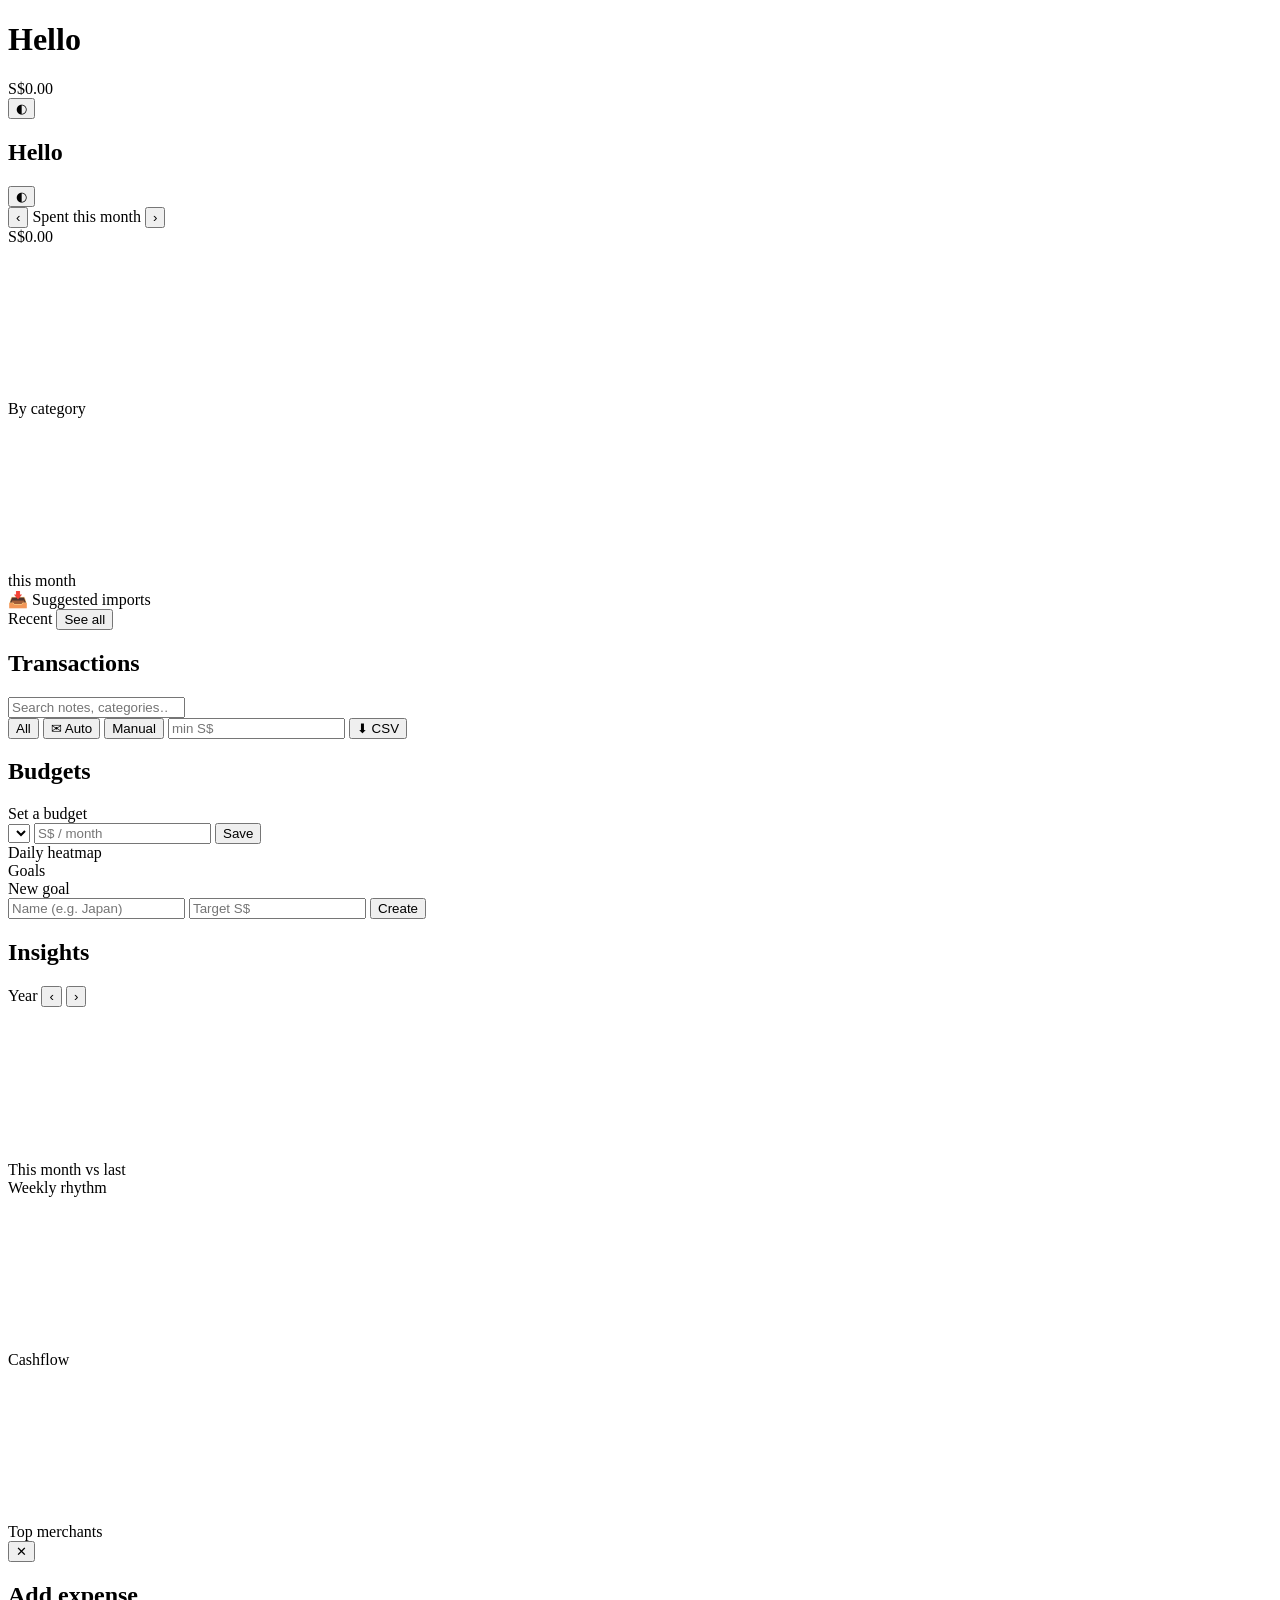
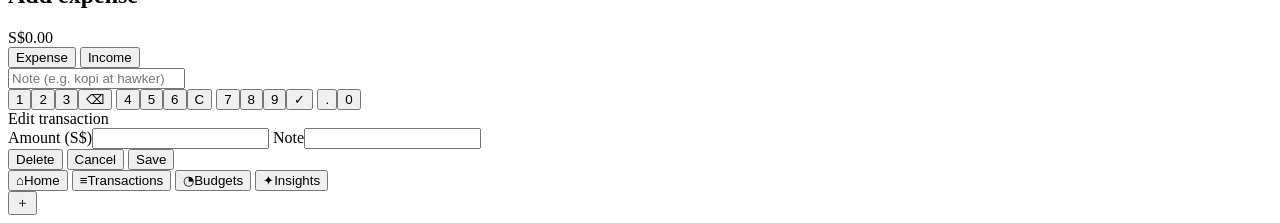
==== static/index.html @ e7acff68 "Initial public release: Telegram + email-ingesting expense tracker Self-hosted SGD expense tracker: " ====
<!DOCTYPE html>
<html lang="en">
<head>
  <meta charset="UTF-8" />
  <meta name="viewport" content="width=device-width, initial-scale=1.0" />
  <meta name="color-scheme" content="light dark" />
  <title>Expenses</title>
  <link rel="stylesheet" href="/styles.css" />
  <link rel="manifest" href="/manifest.json" />
  <meta name="theme-color" content="#6750A4" />
  <link rel="icon" type="image/svg+xml" href="/icons/icon.svg" />
  <link rel="icon" type="image/png" sizes="32x32" href="/icons/icon-32.png" />
  <link rel="apple-touch-icon" href="/icons/icon-192.png" />
  <script src="/vendor/chart.umd.min.js"></script>
</head>
<body>
<div id="app">
  <header id="desk-head">
    <h1 id="desk-greet">Hello</h1>
    <div id="desk-date" class="sub"></div>
    <div id="desk-total" class="money">S$0.00</div>
    <button class="theme-btn" title="Theme">◐</button>
  </header>
  <main id="views">

    <section id="view-home" class="view">
      <header class="greet">
        <h1 id="greeting">Hello</h1>
        <div id="today-line" class="sub"></div>
        <button class="theme-btn" title="Theme">◐</button>
      </header>
      <div class="card spent-card">
        <div class="sub spent-head">
          <button id="hm-prev" class="mnav" title="Previous month">‹</button>
          <span id="spent-label">Spent this month</span>
          <button id="hm-next" class="mnav" title="Next month">›</button>
        </div>
        <div id="month-total" class="big money">S$0.00</div>
        <div id="spark-wrap" class="chart-wrap"><canvas id="spark"></canvas></div>
      </div>
      <div class="card"><div class="section-title">By category</div>
        <div class="donut-wrap"><canvas id="donut"></canvas>
          <div class="donut-center"><div id="donut-total" class="money"></div>
            <div class="sub">this month</div></div>
        </div></div>
      <div id="home-budgets" class="rings"></div>
      <div id="pending-card" class="card hidden">
        <div class="section-title">📥 Suggested imports</div>
        <div id="pending-list" class="txlist"></div>
      </div>
      <div class="section-title">Recent
        <button class="linkish" data-goto="txns">See all</button></div>
      <div id="recent-list" class="txlist"></div>
    </section>

    <section id="view-txns" class="view">
      <header class="bar"><h1>Transactions</h1></header>
      <input id="search" type="search" placeholder="Search notes, categories…" />
      <div id="filter-chip" class="chips hidden"></div>
      <div id="src-filter" class="chips">
        <button class="chip sel" data-s="all">All</button>
        <button class="chip" data-s="auto">✉ Auto</button>
        <button class="chip" data-s="manual">Manual</button>
        <input id="min-amt" type="number" min="0" step="1" placeholder="min S$" />
        <button id="csv-btn" class="chip" title="Download CSV">⬇ CSV</button>
      </div>
      <div id="month-chips" class="chips"></div>
      <div id="tx-list" class="txlist grouped"></div>
    </section>

    <section id="view-budgets" class="view">
      <header class="bar"><h1>Budgets</h1></header>
      <div id="budget-list"></div>
      <div class="card budget-form">
        <div class="section-title">Set a budget</div>
        <div class="row">
          <select id="budget-cat"></select>
          <input id="budget-amt" type="number" step="1" min="0" placeholder="S$ / month" />
          <button id="budget-save" class="primary">Save</button>
        </div>
      </div>
      <div class="card"><div class="section-title">Daily heatmap</div>
        <div id="heatmap" class="heatmap"></div></div>
      <div class="section-title">Goals</div>
      <div id="goal-list"></div>
      <div class="card budget-form">
        <div class="section-title">New goal</div>
        <div class="row">
          <input id="goal-name" type="text" placeholder="Name (e.g. Japan)" />
          <input id="goal-target" type="number" step="1" min="1" placeholder="Target S$" />
          <button id="goal-save" class="primary">Create</button>
        </div>
      </div>
    </section>

    <section id="view-insights" class="view">
      <header class="bar"><h1>Insights</h1></header>
      <div class="card"><div class="section-title"><span>Year</span>
          <span class="ynav"><button id="yr-prev" class="mnav2">‹</button>
            <span id="yr-label"></span>
            <button id="yr-next" class="mnav2">›</button></span></div>
        <div id="yr-total" class="money big2"></div>
        <div id="yr-income" class="sub"></div>
        <div id="yearbars-wrap" class="chart-wrap"><canvas id="yearbars"></canvas></div>
        <div id="yr-cats" class="pills"></div>
      </div>
      <div class="card"><div class="section-title">This month vs last</div>
        <div id="compare-list" class="pills"></div></div>
      <div id="callouts" class="tiles"></div>
      <div class="card"><div class="section-title">Weekly rhythm</div>
        <div id="rhythm-wrap" class="chart-wrap"><canvas id="rhythm"></canvas></div>
        <div id="rhythm-cats" class="pills"></div></div>
      <div class="card"><div class="section-title">Cashflow</div>
        <div id="cashflow-wrap" class="chart-wrap"><canvas id="cashflow"></canvas></div></div>
      <div class="card"><div class="section-title">Top merchants</div>
        <div id="merchant-list"></div></div>
    </section>

  </main>

  <!-- Add flow: full view on mobile, modal on desktop -->
  <div id="add-overlay" class="overlay hidden">
    <section id="view-add" class="view">
      <header class="bar">
        <button id="add-close" class="linkish">✕</button><h1>Add expense</h1>
      </header>
      <div id="add-amount" class="amount-display money">S$0.00</div>
      <div id="add-type" class="seg">
        <button data-t="expense" class="sel">Expense</button>
        <button data-t="income">Income</button>
      </div>
      <div id="add-cats" class="cat-grid"></div>
      <input id="add-note" type="text" placeholder="Note (e.g. kopi at hawker)" />
      <div id="pad" class="pad">
        <button data-k="1">1</button><button data-k="2">2</button><button data-k="3">3</button><button data-k="back">⌫</button>
        <button data-k="4">4</button><button data-k="5">5</button><button data-k="6">6</button><button data-k="clear">C</button>
        <button data-k="7">7</button><button data-k="8">8</button><button data-k="9">9</button><button id="add-save" class="ok" data-k="ok">✓</button>
        <button data-k="dot" class="span2">.</button><button data-k="0">0</button>
      </div>
    </section>
  </div>

  <!-- Edit sheet -->
  <div id="sheet-overlay" class="overlay hidden">
    <div id="sheet" class="sheet">
      <div class="section-title">Edit transaction</div>
      <label>Amount (S$)<input id="edit-amt" type="number" step="0.01" min="0" /></label>
      <label>Note<input id="edit-note" type="text" /></label>
      <div id="edit-links" class="edit-links hidden"></div>
      <div id="edit-cats" class="cat-grid small"></div>
      <div class="row">
        <button id="edit-delete" class="danger">Delete</button>
        <span class="flex"></span>
        <button id="edit-cancel">Cancel</button>
        <button id="edit-save" class="primary">Save</button>
      </div>
    </div>
  </div>

  <nav id="nav">
    <button data-view="home" class="active"><span>⌂</span>Home</button>
    <button data-view="txns"><span>≡</span>Transactions</button>
    <button data-view="budgets"><span>◔</span>Budgets</button>
    <button data-view="insights"><span>✦</span>Insights</button>
  </nav>
  <button id="fab" title="Add expense">＋</button>
  <div id="hm-tip" class="hm-tip"></div>
  <div id="toast" class="toast"></div>
</div>
<script src="/app.js"></script>
</body>
</html>
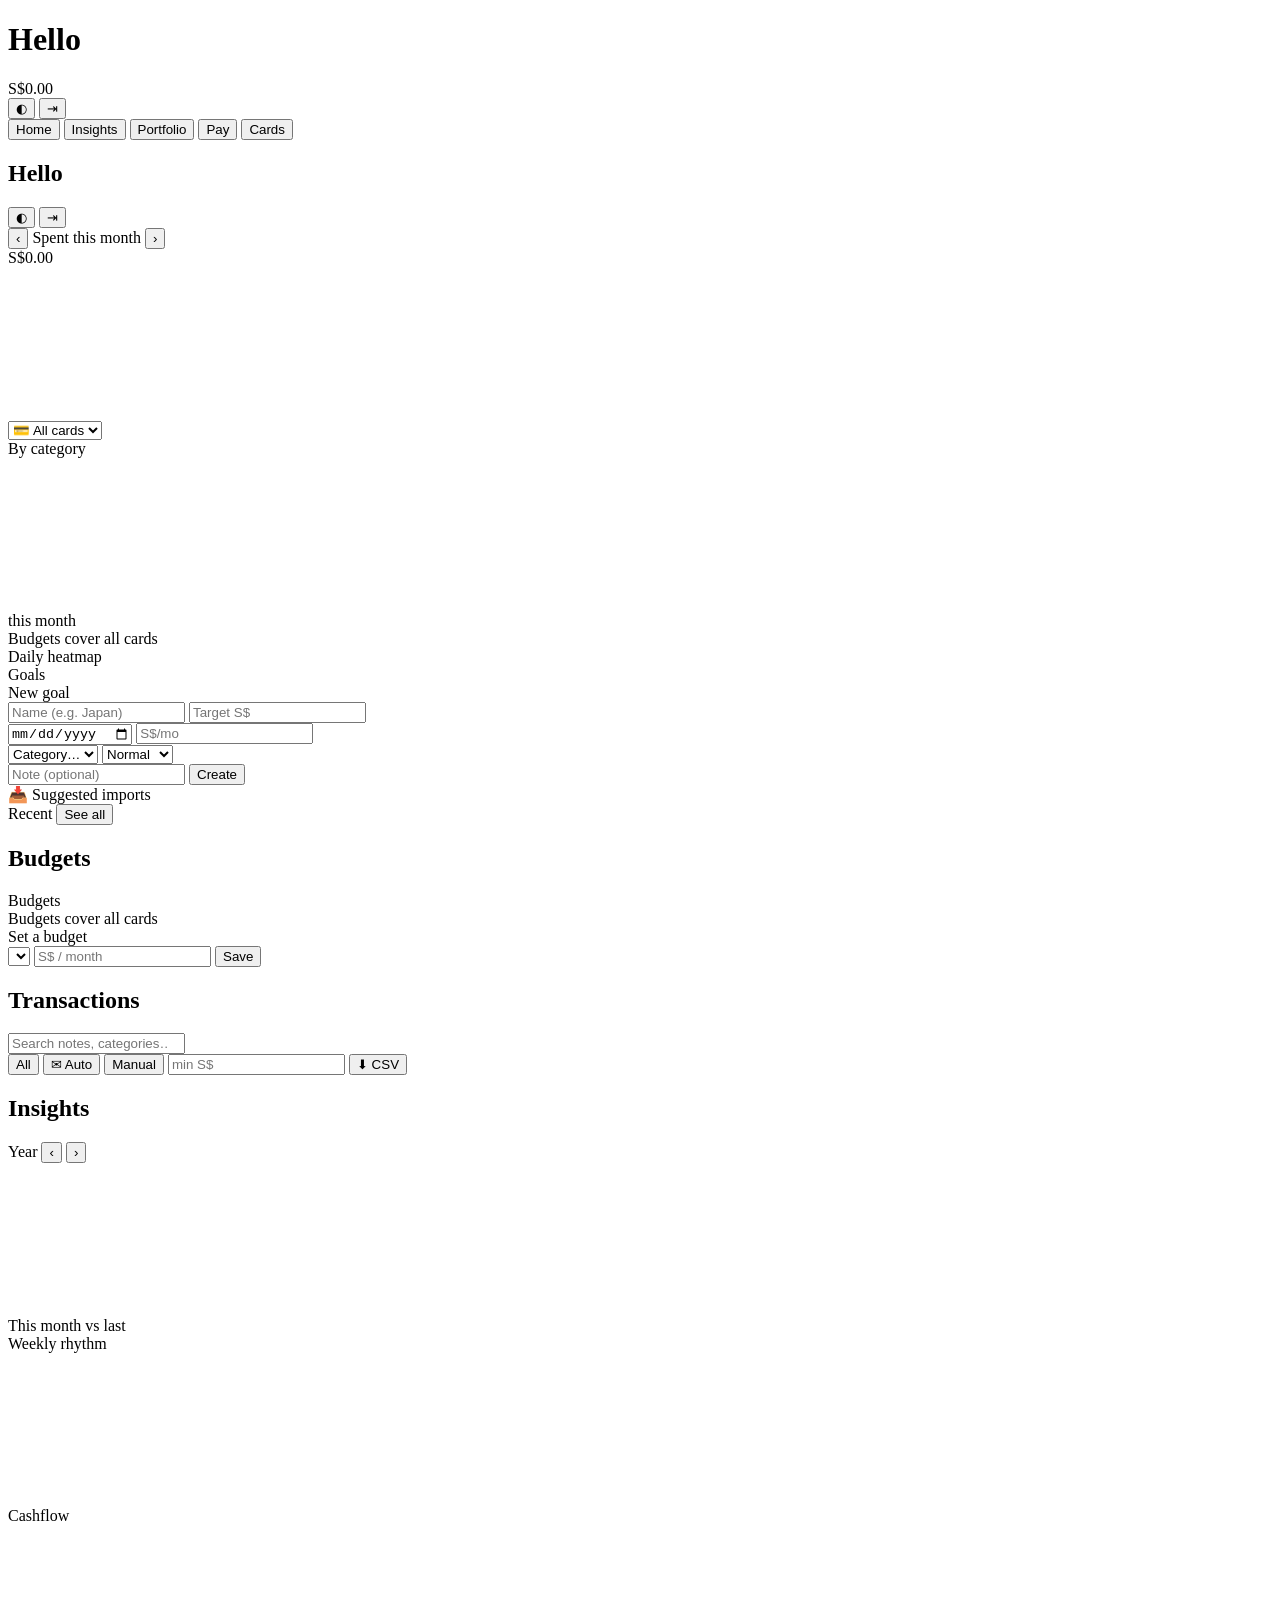
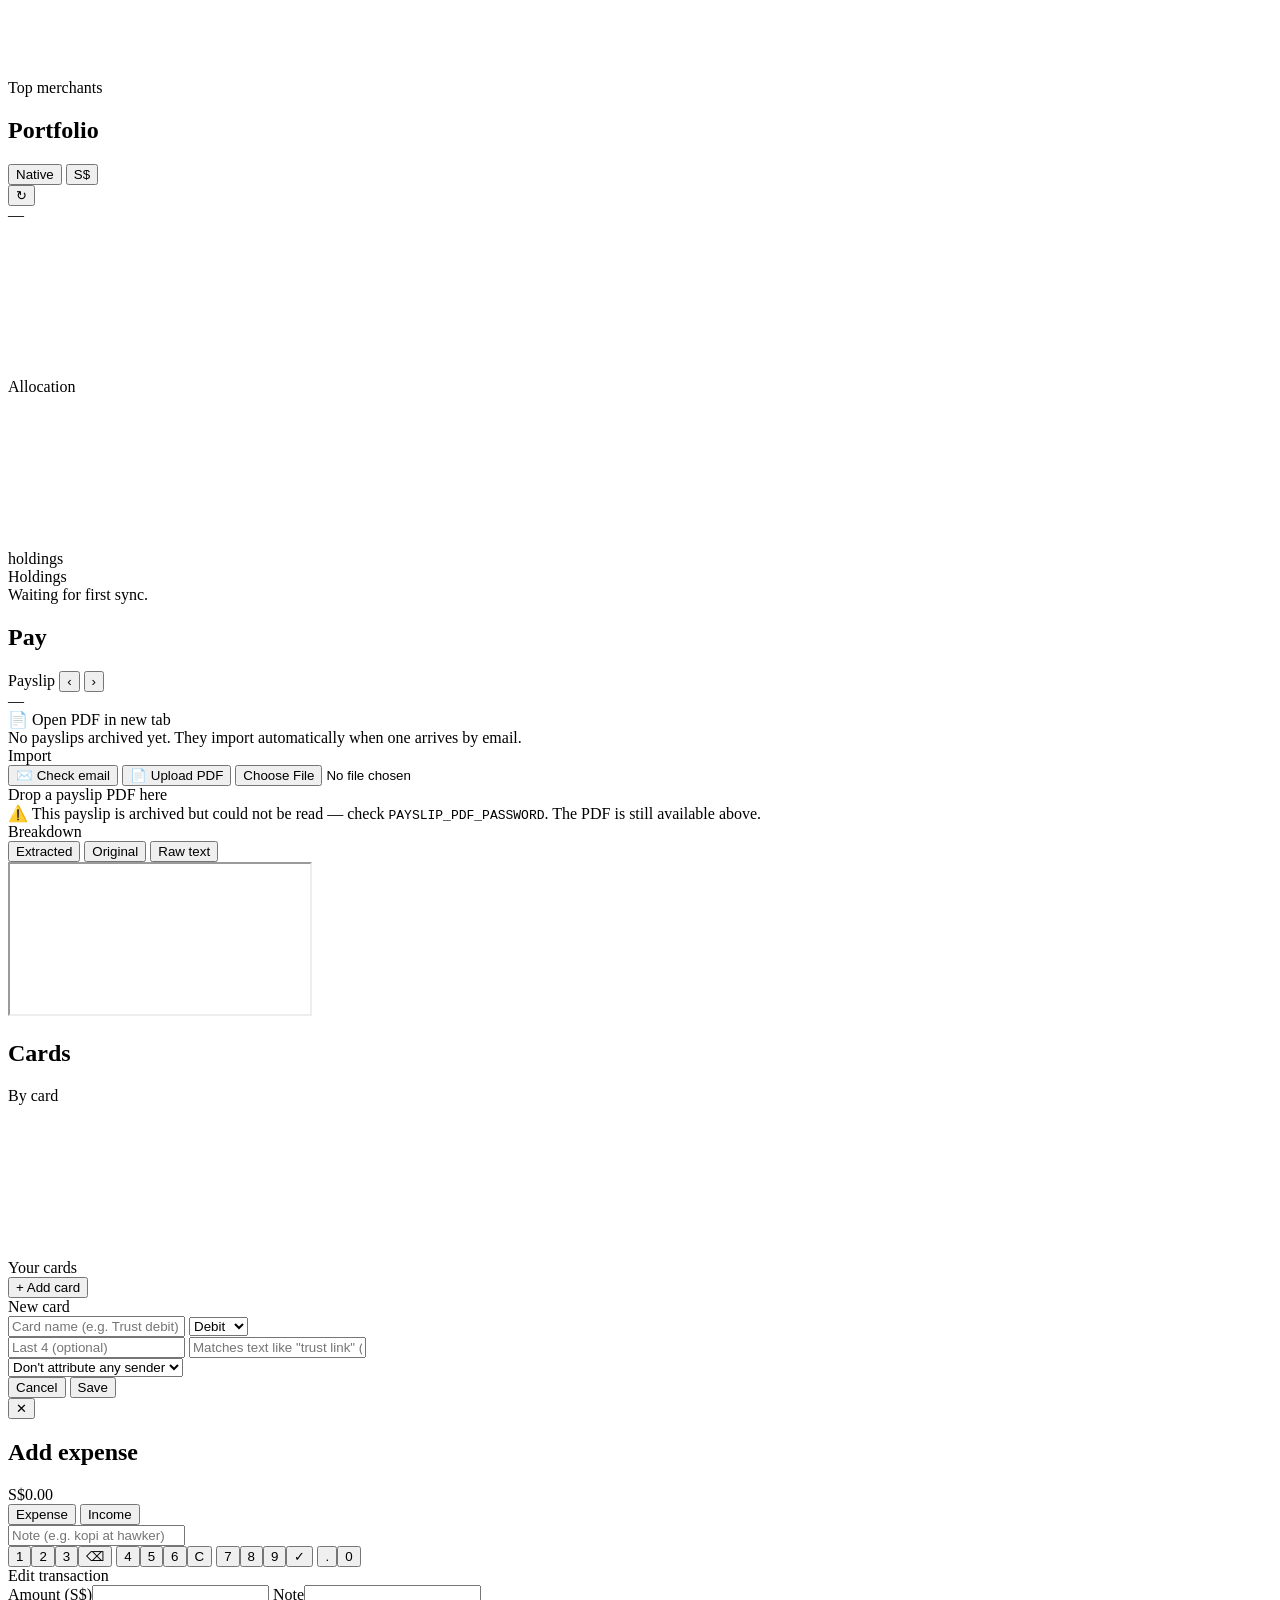
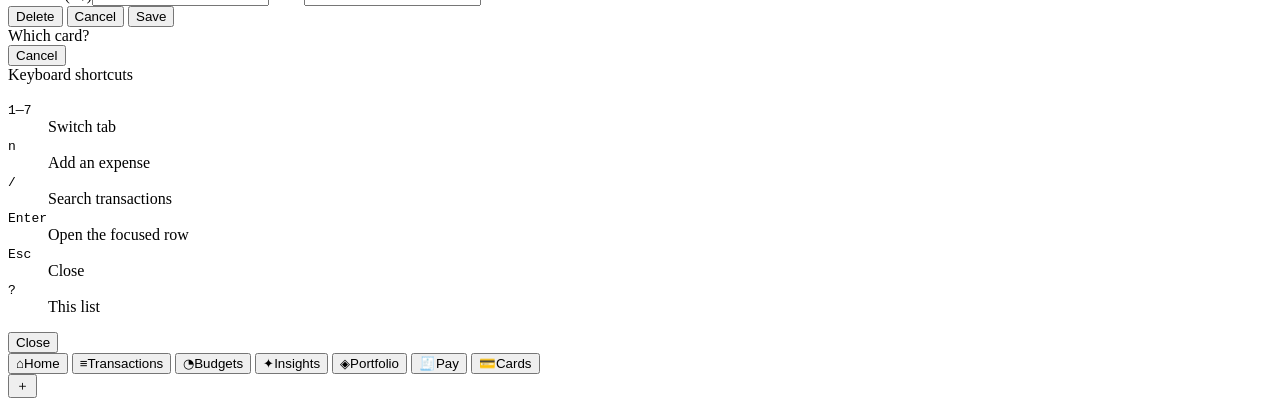
==== commit 418d2b72: "Sync: login, cards, portfolio, payslips, merchant memory, goals wishlist Brings the public tree up t" ====
--- a/static/index.html
+++ b/static/index.html
@@ -19,110 +19,296 @@
     <h1 id="desk-greet">Hello</h1>
     <div id="desk-date" class="sub"></div>
     <div id="desk-total" class="money">S$0.00</div>
-    <button class="theme-btn" title="Theme">◐</button>
+    <button class="theme-btn" title="Theme" aria-label="Toggle light or dark theme">◐</button>
+    <button class="logout-btn" title="Sign out" aria-label="Sign out">⇥</button>
   </header>
+  <nav id="desk-tabs" aria-label="Sections">
+    <button data-view="home" class="active">Home</button>
+    <button data-view="insights">Insights</button>
+    <button data-view="portfolio">Portfolio</button>
+    <button data-view="pay">Pay</button>
+    <button data-view="cards">Cards</button>
+  </nav>
   <main id="views">
 
     <section id="view-home" class="view">
       <header class="greet">
         <h1 id="greeting">Hello</h1>
         <div id="today-line" class="sub"></div>
-        <button class="theme-btn" title="Theme">◐</button>
+        <button class="theme-btn" title="Theme" aria-label="Toggle light or dark theme">◐</button>
+        <button class="logout-btn" title="Sign out" aria-label="Sign out">⇥</button>
       </header>
-      <div class="card spent-card">
-        <div class="sub spent-head">
-          <button id="hm-prev" class="mnav" title="Previous month">‹</button>
-          <span id="spent-label">Spent this month</span>
-          <button id="hm-next" class="mnav" title="Next month">›</button>
-        </div>
-        <div id="month-total" class="big money">S$0.00</div>
-        <div id="spark-wrap" class="chart-wrap"><canvas id="spark"></canvas></div>
-      </div>
-      <div class="card"><div class="section-title">By category</div>
-        <div class="donut-wrap"><canvas id="donut"></canvas>
-          <div class="donut-center"><div id="donut-total" class="money"></div>
-            <div class="sub">this month</div></div>
-        </div></div>
-      <div id="home-budgets" class="rings"></div>
-      <div id="pending-card" class="card hidden">
-        <div class="section-title">📥 Suggested imports</div>
-        <div id="pending-list" class="txlist"></div>
-      </div>
-      <div class="section-title">Recent
-        <button class="linkish" data-goto="txns">See all</button></div>
-      <div id="recent-list" class="txlist"></div>
+      <div class="col">
+        <div class="card spent-card">
+          <div class="sub spent-head">
+            <button id="hm-prev" class="mnav" title="Previous month" aria-label="Previous month">‹</button>
+            <span id="spent-label">Spent this month</span>
+            <button id="hm-next" class="mnav" title="Next month" aria-label="Next month">›</button>
+          </div>
+          <div id="month-total" class="big money">S$0.00</div>
+          <div id="spark-wrap" class="chart-wrap"><canvas id="spark"></canvas></div>
+        </div>
+        <div class="chips hidden" id="card-filter-row">
+          <select id="card-filter" class="chip" aria-label="Filter by card">
+            <option value="">💳 All cards</option>
+          </select>
+        </div>
+        <div class="card"><div class="section-title">By category</div>
+          <div class="donut-wrap"><canvas id="donut"></canvas>
+            <div class="donut-center"><div id="donut-total" class="money"></div>
+              <div class="sub">this month</div></div>
+          </div></div>
+        <div class="budget-scope sub hidden">Budgets cover all cards</div>
+        <div id="home-budgets" class="rings"></div>
+        <div class="card"><div class="section-title">Daily heatmap</div>
+          <div id="heatmap" class="heatmap"></div></div>
+        <div class="section-title">Goals</div>
+        <div id="goal-list"></div>
+        <div class="card budget-form">
+          <div class="section-title">New goal</div>
+          <div class="row">
+            <input id="goal-name" type="text" placeholder="Name (e.g. Japan)" />
+            <input id="goal-target" type="number" step="1" min="1" placeholder="Target S$" />
+          </div>
+          <div class="row">
+            <input id="goal-date" type="date" />
+            <input id="goal-monthly" type="number" step="1" min="0" placeholder="S$/mo" />
+          </div>
+          <div class="row">
+            <select id="goal-cat"><option value="">Category…</option></select>
+            <select id="goal-pri">
+              <option value="1">⭐ High</option>
+              <option value="2" selected>Normal</option>
+              <option value="3">Low</option>
+            </select>
+          </div>
+          <div class="row">
+            <input id="goal-note" type="text" placeholder="Note (optional)" />
+            <button id="goal-save" class="primary">Create</button>
+          </div>
+        </div>
+        <div id="pending-card" class="card hidden">
+          <div class="section-title">📥 Suggested imports</div>
+          <div id="pending-list" class="txlist"></div>
+        </div>
+      </div>
+      <div class="col" id="home-recent">
+        <div class="section-title">Recent
+          <button class="linkish" data-goto="txns">See all</button></div>
+        <div id="recent-list" class="txlist"></div>
+      </div>
+    </section>
+
+    <section id="view-budgets" class="view">
+      <header class="bar"><h1>Budgets</h1></header>
+      <div class="col">
+        <div class="section-title desk-only">Budgets</div>
+        <div class="budget-scope sub hidden">Budgets cover all cards</div>
+        <div id="budget-list"></div>
+        <div class="card budget-form">
+          <div class="section-title">Set a budget</div>
+          <div class="row">
+            <select id="budget-cat"></select>
+            <input id="budget-amt" type="number" step="1" min="0" placeholder="S$ / month" />
+            <button id="budget-save" class="primary">Save</button>
+          </div>
+        </div>
+      </div>
     </section>
 
     <section id="view-txns" class="view">
       <header class="bar"><h1>Transactions</h1></header>
-      <input id="search" type="search" placeholder="Search notes, categories…" />
-      <div id="filter-chip" class="chips hidden"></div>
-      <div id="src-filter" class="chips">
-        <button class="chip sel" data-s="all">All</button>
-        <button class="chip" data-s="auto">✉ Auto</button>
-        <button class="chip" data-s="manual">Manual</button>
-        <input id="min-amt" type="number" min="0" step="1" placeholder="min S$" />
-        <button id="csv-btn" class="chip" title="Download CSV">⬇ CSV</button>
-      </div>
-      <div id="month-chips" class="chips"></div>
-      <div id="tx-list" class="txlist grouped"></div>
-    </section>
-
-    <section id="view-budgets" class="view">
-      <header class="bar"><h1>Budgets</h1></header>
-      <div id="budget-list"></div>
-      <div class="card budget-form">
-        <div class="section-title">Set a budget</div>
-        <div class="row">
-          <select id="budget-cat"></select>
-          <input id="budget-amt" type="number" step="1" min="0" placeholder="S$ / month" />
-          <button id="budget-save" class="primary">Save</button>
-        </div>
-      </div>
-      <div class="card"><div class="section-title">Daily heatmap</div>
-        <div id="heatmap" class="heatmap"></div></div>
-      <div class="section-title">Goals</div>
-      <div id="goal-list"></div>
-      <div class="card budget-form">
-        <div class="section-title">New goal</div>
-        <div class="row">
-          <input id="goal-name" type="text" placeholder="Name (e.g. Japan)" />
-          <input id="goal-target" type="number" step="1" min="1" placeholder="Target S$" />
-          <button id="goal-save" class="primary">Create</button>
-        </div>
+      <div class="col">
+        <input id="search" type="search" placeholder="Search notes, categories…" />
+        <div id="filter-chip" class="chips hidden"></div>
+        <div id="src-filter" class="chips">
+          <button class="chip sel" data-s="all">All</button>
+          <button class="chip" data-s="auto">✉ Auto</button>
+          <button class="chip" data-s="manual">Manual</button>
+          <input id="min-amt" type="number" min="0" step="1" placeholder="min S$" />
+          <button id="csv-btn" class="chip" title="Download CSV">⬇ CSV</button>
+        </div>
+        <div id="month-chips" class="chips"></div>
+        <div id="tx-list" class="txlist grouped"></div>
       </div>
     </section>
 
     <section id="view-insights" class="view">
       <header class="bar"><h1>Insights</h1></header>
-      <div class="card"><div class="section-title"><span>Year</span>
-          <span class="ynav"><button id="yr-prev" class="mnav2">‹</button>
-            <span id="yr-label"></span>
-            <button id="yr-next" class="mnav2">›</button></span></div>
-        <div id="yr-total" class="money big2"></div>
-        <div id="yr-income" class="sub"></div>
-        <div id="yearbars-wrap" class="chart-wrap"><canvas id="yearbars"></canvas></div>
-        <div id="yr-cats" class="pills"></div>
-      </div>
-      <div class="card"><div class="section-title">This month vs last</div>
-        <div id="compare-list" class="pills"></div></div>
-      <div id="callouts" class="tiles"></div>
-      <div class="card"><div class="section-title">Weekly rhythm</div>
-        <div id="rhythm-wrap" class="chart-wrap"><canvas id="rhythm"></canvas></div>
-        <div id="rhythm-cats" class="pills"></div></div>
-      <div class="card"><div class="section-title">Cashflow</div>
-        <div id="cashflow-wrap" class="chart-wrap"><canvas id="cashflow"></canvas></div></div>
-      <div class="card"><div class="section-title">Top merchants</div>
-        <div id="merchant-list"></div></div>
+      <div class="col">
+        <div class="card"><div class="section-title"><span>Year</span>
+            <span class="ynav"><button id="yr-prev" class="mnav2" title="Previous year" aria-label="Previous year">‹</button>
+              <span id="yr-label"></span>
+              <button id="yr-next" class="mnav2" title="Next year" aria-label="Next year">›</button></span></div>
+          <div id="yr-total" class="money big2"></div>
+          <div id="yr-income" class="sub"></div>
+          <div id="yearbars-wrap" class="chart-wrap"><canvas id="yearbars"></canvas></div>
+          <div id="yr-cats" class="pills"></div>
+        </div>
+        <div class="card"><div class="section-title">This month vs last</div>
+          <div id="compare-list" class="pills"></div></div>
+        <div id="callouts" class="tiles"></div>
+      </div>
+      <div class="col">
+        <div class="card"><div class="section-title">Weekly rhythm</div>
+          <div id="rhythm-wrap" class="chart-wrap"><canvas id="rhythm"></canvas></div>
+          <div id="rhythm-cats" class="pills"></div></div>
+        <div class="card"><div class="section-title">Cashflow</div>
+          <div id="cashflow-wrap" class="chart-wrap"><canvas id="cashflow"></canvas></div></div>
+        <div class="card"><div class="section-title">Top merchants</div>
+          <div id="merchant-list"></div></div>
+      </div>
+    </section>
+
+    <section id="view-portfolio" class="view">
+      <header class="bar"><h1>Portfolio</h1></header>
+      <div id="pf-banner" class="pf-banner hidden"></div>
+      <div class="col">
+        <div class="card">
+          <div class="sub pf-head">
+            <div id="pf-ccy-toggle" class="seg pf-seg">
+              <button data-ccy="native" class="sel">Native</button>
+              <button data-ccy="sgd">S$</button>
+            </div>
+            <button id="pf-refresh" class="mnav2" title="Refresh" aria-label="Refresh portfolio">↻</button>
+          </div>
+          <div id="pf-total" class="big money">—</div>
+          <div id="pf-pl" class="pf-pl"></div>
+          <div id="pf-sub" class="sub"></div>
+          <div id="pf-updated" class="sub pf-age"></div>
+          <div id="pf-spark-wrap" class="chart-wrap"><canvas id="pf-spark"></canvas></div>
+        </div>
+        <div class="card"><div class="section-title">Allocation</div>
+          <div class="donut-wrap"><canvas id="pf-donut"></canvas>
+            <div class="donut-center"><div id="pf-donut-total" class="money"></div>
+              <div class="sub">holdings</div></div>
+          </div></div>
+      </div>
+      <div class="col">
+        <div class="section-title">Holdings</div>
+        <div id="pf-holdings" class="txlist"></div>
+        <div id="pf-empty" class="card hidden">
+          <div class="sub">Waiting for first sync.</div>
+        </div>
+      </div>
+    </section>
+
+    <section id="view-pay" class="view">
+      <header class="bar"><h1>Pay</h1></header>
+      <div class="col">
+        <div class="card">
+          <div class="sub pf-head">
+            <span class="section-title" id="ps-period-label">Payslip</span>
+            <span class="ynav">
+              <button id="ps-prev" class="mnav2" title="Older payslip" aria-label="Older payslip">‹</button>
+              <button id="ps-next" class="mnav2" title="Newer payslip" aria-label="Newer payslip">›</button>
+            </span>
+          </div>
+          <div id="ps-net" class="big money">—</div>
+          <div id="ps-sub" class="sub"></div>
+          <div id="ps-delta" class="pf-pl"></div>
+          <div id="ps-check" class="sub"></div>
+          <a id="ps-pdf" class="ps-pdf hidden" target="_blank" rel="noopener">📄 Open PDF in new tab</a>
+        </div>
+        <div id="ps-empty" class="card hidden">
+          <div class="sub">No payslips archived yet. They import automatically
+            when one arrives by email.</div>
+        </div>
+        <!-- Same two paths the bot has: scan the mailbox, or hand over a file
+             directly for a month that never arrived by email. -->
+        <div class="card">
+          <div class="sub pf-head">
+            <span class="section-title">Import</span>
+          </div>
+          <div class="chips ps-actions">
+            <button id="ps-scan" class="chip">✉️ Check email</button>
+            <button id="ps-pick" class="chip">📄 Upload PDF</button>
+            <input id="ps-file" type="file" accept="application/pdf,.pdf" class="hidden">
+          </div>
+          <div id="ps-drop" class="ps-drop">Drop a payslip PDF here</div>
+          <div id="ps-import-log" class="sub" role="status" aria-live="polite"></div>
+        </div>
+        <div id="ps-unparsed" class="card hidden">
+          <div class="sub">⚠️ This payslip is archived but could not be read —
+            check <code>PAYSLIP_PDF_PASSWORD</code>. The PDF is still available
+            above.</div>
+        </div>
+      </div>
+      <div class="col">
+        <div class="sub pf-head">
+          <span class="section-title">Breakdown</span>
+          <div id="ps-view-toggle" class="seg pf-seg">
+            <button data-psview="items" class="sel">Extracted</button>
+            <button data-psview="pdf">Original</button>
+            <button data-psview="text">Raw text</button>
+          </div>
+        </div>
+        <div id="ps-items" class="txlist"></div>
+        <!-- Original document, so any extraction mistake can be checked
+             against the source without leaving the page. -->
+        <iframe id="ps-frame" class="ps-frame hidden" title="Original payslip PDF"></iframe>
+        <pre id="ps-raw" class="ps-raw hidden"></pre>
+      </div>
+    </section>
+
+    <section id="view-cards" class="view">
+      <header class="bar"><h1>Cards</h1></header>
+      <div class="col">
+        <div class="card">
+          <div class="section-title">By card <span id="cards-month" class="sub"></span></div>
+          <div id="by-card-wrap" class="chart-wrap"><canvas id="by-card"></canvas></div>
+          <div id="card-pills" class="chips"></div>
+        </div>
+      </div>
+      <div class="col">
+        <div class="card">
+          <div class="section-title">Your cards</div>
+          <div id="card-list"></div>
+          <button id="card-add" class="chip">+ Add card</button>
+          <!-- One form for both create and edit: the fields are identical, so
+               a second copy would drift the first time either grows one.
+               #card-bind holds only its placeholder — the senders come from
+               GET /api/cards, so a new email parser becomes bindable with no
+               edit here. -->
+          <form id="card-form" class="budget-form hidden">
+            <div class="section-title" id="card-form-title">New card</div>
+            <div class="row">
+              <input id="card-name" type="text" placeholder="Card name (e.g. Trust debit)" />
+              <select id="card-kind">
+                <option value="credit">Credit</option>
+                <option value="debit" selected>Debit</option>
+                <option value="wallet">Wallet</option>
+                <option value="cash">Cash</option>
+              </select>
+            </div>
+            <div class="row">
+              <input id="card-last4" type="text" inputmode="numeric" maxlength="4"
+                     placeholder="Last 4 (optional)" />
+              <input id="card-match" type="text"
+                     placeholder="Matches text like &quot;trust link&quot; (optional)" />
+            </div>
+            <div class="row">
+              <select id="card-bind">
+                <option value="">Don't attribute any sender</option>
+              </select>
+            </div>
+            <div class="row">
+              <span class="flex"></span>
+              <button type="button" id="card-cancel">Cancel</button>
+              <button type="submit" id="card-save" class="primary">Save</button>
+            </div>
+          </form>
+        </div>
+      </div>
     </section>
 
   </main>
 
   <!-- Add flow: full view on mobile, modal on desktop -->
-  <div id="add-overlay" class="overlay hidden">
+  <div id="add-overlay" class="overlay hidden" role="dialog" aria-modal="true" aria-labelledby="add-title">
     <section id="view-add" class="view">
       <header class="bar">
-        <button id="add-close" class="linkish">✕</button><h1>Add expense</h1>
+        <button id="add-close" class="linkish" aria-label="Close">✕</button><h1 id="add-title">Add expense</h1>
       </header>
       <div id="add-amount" class="amount-display money">S$0.00</div>
       <div id="add-type" class="seg">
@@ -132,21 +318,22 @@
       <div id="add-cats" class="cat-grid"></div>
       <input id="add-note" type="text" placeholder="Note (e.g. kopi at hawker)" />
       <div id="pad" class="pad">
-        <button data-k="1">1</button><button data-k="2">2</button><button data-k="3">3</button><button data-k="back">⌫</button>
-        <button data-k="4">4</button><button data-k="5">5</button><button data-k="6">6</button><button data-k="clear">C</button>
-        <button data-k="7">7</button><button data-k="8">8</button><button data-k="9">9</button><button id="add-save" class="ok" data-k="ok">✓</button>
+        <button data-k="1">1</button><button data-k="2">2</button><button data-k="3">3</button><button data-k="back" aria-label="Backspace">⌫</button>
+        <button data-k="4">4</button><button data-k="5">5</button><button data-k="6">6</button><button data-k="clear" aria-label="Clear">C</button>
+        <button data-k="7">7</button><button data-k="8">8</button><button data-k="9">9</button><button id="add-save" class="ok" data-k="ok" aria-label="Save expense">✓</button>
         <button data-k="dot" class="span2">.</button><button data-k="0">0</button>
       </div>
     </section>
   </div>
 
   <!-- Edit sheet -->
-  <div id="sheet-overlay" class="overlay hidden">
+  <div id="sheet-overlay" class="overlay hidden" role="dialog" aria-modal="true" aria-labelledby="sheet-title">
     <div id="sheet" class="sheet">
-      <div class="section-title">Edit transaction</div>
+      <div class="section-title" id="sheet-title">Edit transaction</div>
       <label>Amount (S$)<input id="edit-amt" type="number" step="0.01" min="0" /></label>
       <label>Note<input id="edit-note" type="text" /></label>
       <div id="edit-links" class="edit-links hidden"></div>
+      <div id="edit-link" class="edit-link hidden"></div>
       <div id="edit-cats" class="cat-grid small"></div>
       <div class="row">
         <button id="edit-delete" class="danger">Delete</button>
@@ -157,15 +344,46 @@
     </div>
   </div>
 
-  <nav id="nav">
+  <!-- Card picker, opened by the 💳 chip on a transaction row. Its own sheet
+       rather than a section of the edit sheet: the chip is a one-tap
+       correction, and it is the correction that teaches the importer. -->
+  <div id="card-overlay" class="overlay hidden" role="dialog" aria-modal="true" aria-labelledby="card-pick-title">
+    <div class="sheet">
+      <div class="section-title" id="card-pick-title">Which card?</div>
+      <div id="card-pick-list"></div>
+      <div class="row"><span class="flex"></span>
+        <button id="card-pick-cancel" class="primary">Cancel</button></div>
+    </div>
+  </div>
+
+  <div id="keys-overlay" class="overlay hidden" role="dialog" aria-modal="true" aria-labelledby="keys-title">
+    <div class="sheet">
+      <div class="section-title" id="keys-title">Keyboard shortcuts</div>
+      <dl class="keys">
+        <dt><kbd>1</kbd>–<kbd>7</kbd></dt><dd>Switch tab</dd>
+        <dt><kbd>n</kbd></dt><dd>Add an expense</dd>
+        <dt><kbd>/</kbd></dt><dd>Search transactions</dd>
+        <dt><kbd>Enter</kbd></dt><dd>Open the focused row</dd>
+        <dt><kbd>Esc</kbd></dt><dd>Close</dd>
+        <dt><kbd>?</kbd></dt><dd>This list</dd>
+      </dl>
+      <div class="row"><span class="flex"></span>
+        <button id="keys-close" class="primary">Close</button></div>
+    </div>
+  </div>
+
+  <nav id="nav" aria-label="Main">
     <button data-view="home" class="active"><span>⌂</span>Home</button>
     <button data-view="txns"><span>≡</span>Transactions</button>
     <button data-view="budgets"><span>◔</span>Budgets</button>
     <button data-view="insights"><span>✦</span>Insights</button>
+    <button data-view="portfolio"><span>◈</span>Portfolio</button>
+    <button data-view="pay"><span>🧾</span>Pay</button>
+    <button data-view="cards"><span>💳</span>Cards</button>
   </nav>
-  <button id="fab" title="Add expense">＋</button>
+  <button id="fab" title="Add expense" aria-label="Add expense">＋</button>
   <div id="hm-tip" class="hm-tip"></div>
-  <div id="toast" class="toast"></div>
+  <div id="toast" class="toast" role="status" aria-live="polite"></div>
 </div>
 <script src="/app.js"></script>
 </body>
